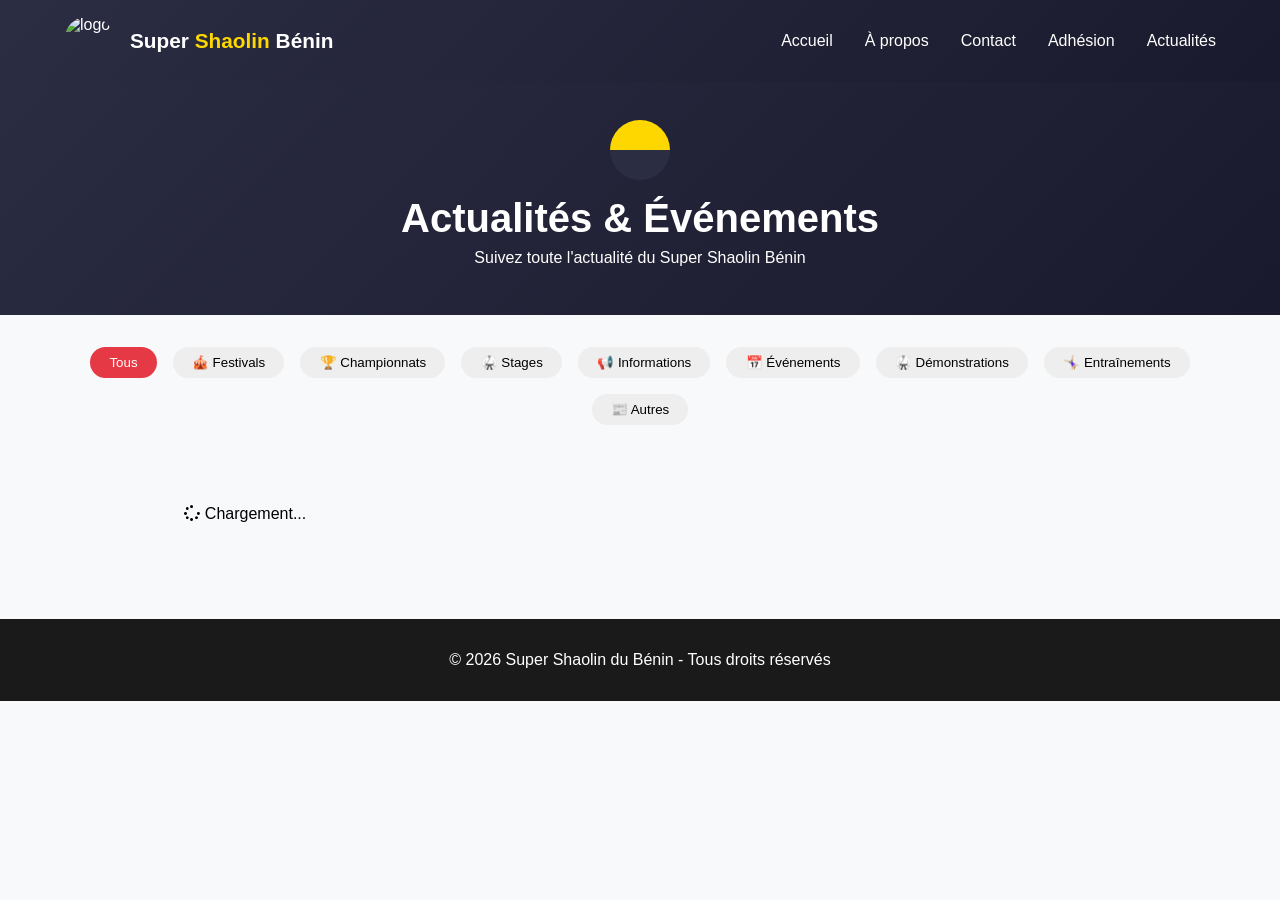
==== blog/index.html @ 6543830e "Fichiers déplacés à la racine" ====
<!DOCTYPE html>
<html lang="fr">
<head>
    <meta charset="UTF-8">
    <meta name="viewport" content="width=device-width, initial-scale=1.0">
    <title>Super Shaolin Bénin | Actualités</title>
    <link rel="stylesheet" href="https://cdnjs.cloudflare.com/ajax/libs/font-awesome/6.0.0/css/all.min.css">
    <style>
        * {
            margin: 0;
            padding: 0;
            box-sizing: border-box;
        }
        :root {
            --rouge: #E63946;
            --or: #FFD700;
            --gris-fonce: #2B2D42;
            --gris-clair: #F8F9FA;
        }
        body {
            font-family: 'Segoe UI', Tahoma, Geneva, Verdana, sans-serif;
            background: var(--gris-clair);
        }
        .header {
            background: linear-gradient(135deg, var(--gris-fonce) 0%, #1a1a2e 100%);
            color: white;
            padding: 1rem 5%;
            position: fixed;
            width: 100%;
            top: 0;
            z-index: 1000;
        }
        .nav-container {
            display: flex;
            justify-content: space-between;
            align-items: center;
            max-width: 1400px;
            margin: 0 auto;
        }
        .logo a {
            display: flex;
            align-items: center;
            gap: 1rem;
            text-decoration: none;
            color: white;
        }
        .logo h1 {
            font-size: 1.3rem;
        }
        .logo span {
            color: var(--or);
        }
        .logo-icon {
            border-radius: 50%;
            height: 50px;
            width: 50px;
            object-fit: cover;
        }
        .nav-menu {
            display: flex;
            list-style: none;
            gap: 2rem;
        }
        .nav-menu a {
            color: white;
            text-decoration: none;
        }
        .menu-toggle {
            display: none;
            font-size: 1.5rem;
            cursor: pointer;
            color: var(--or);
        }
        .blog-header {
            background: linear-gradient(135deg, var(--gris-fonce), #1a1a2e);
            color: white;
            text-align: center;
            padding: 120px 2rem 3rem;
            margin-top: 0;
        }
        .yin-yang {
            width: 60px;
            height: 60px;
            border-radius: 50%;
            background: linear-gradient(to bottom, var(--or) 50%, var(--gris-fonce) 50%);
            position: relative;
            margin: 0 auto 1rem;
            animation: rotate 10s linear infinite;
        }
        .yin-yang::before {
            content: '';
            position: absolute;
            top: 25%;
            left: 0;
            width: 25%;
            height: 25%;
            background: var(--or);
            border-radius: 50%;
            transform: translateX(50%);
        }
        .yin-yang::after {
            content: '';
            position: absolute;
            bottom: 25%;
            right: 0;
            width: 25%;
            height: 25%;
            background: var(--gris-fonce);
            border-radius: 50%;
            transform: translateX(-50%);
        }
        @keyframes rotate {
            from { transform: rotate(0deg); }
            to { transform: rotate(360deg); }
        }
        .blog-header h1 {
            font-size: 2.5rem;
            margin-bottom: 0.5rem;
        }
        .filter-section {
            display: flex;
            justify-content: center;
            gap: 1rem;
            flex-wrap: wrap;
            padding: 2rem 1rem;
            max-width: 1200px;
            margin: 0 auto;
        }
        .filter-btn {
            background: #eee;
            border: none;
            padding: 0.5rem 1.2rem;
            border-radius: 25px;
            cursor: pointer;
            transition: all 0.3s ease;
        }
        .filter-btn.active {
            background: var(--rouge);
            color: white;
        }
        .articles-grid {
            display: grid;
            grid-template-columns: repeat(auto-fill, minmax(350px, 1fr));
            gap: 2rem;
            max-width: 1400px;
            margin: 0 auto;
            padding: 0 5% 3rem;
        }
        .article-card {
            background: white;
            border-radius: 15px;
            overflow: hidden;
            box-shadow: 0 5px 20px rgba(0,0,0,0.1);
            transition: transform 0.3s;
        }
        .article-card:hover {
            transform: translateY(-5px);
        }
        .article-image {
            height: 200px;
            background: #ddd;
            display: flex;
            align-items: center;
            justify-content: center;
            color: #999;
        }
        .article-image img {
            width: 100%;
            height: 100%;
            object-fit: cover;
        }
        .article-content {
            padding: 1.5rem;
        }
        .article-category {
            display: inline-block;
            background: var(--rouge);
            color: white;
            padding: 0.2rem 0.8rem;
            border-radius: 20px;
            font-size: 0.7rem;
        }
        .article-date {
            color: #888;
            font-size: 0.8rem;
            margin: 0.5rem 0;
        }
        .article-title {
            font-size: 1.2rem;
            margin-bottom: 0.5rem;
        }
        .article-title a {
            color: inherit;
            text-decoration: none;
        }
        .article-title a:hover {
            color: var(--rouge);
        }
        .article-excerpt {
            color: #666;
            font-size: 0.9rem;
            margin-bottom: 1rem;
        }
        .btn-readmore {
            display: inline-block;
            background: var(--rouge);
            color: white;
            padding: 0.5rem 1.2rem;
            border-radius: 25px;
            text-decoration: none;
            font-size: 0.8rem;
        }
        .footer {
            background: #1a1a1a;
            color: white;
            text-align: center;
            padding: 2rem;
        }
        @media (max-width: 768px) {
            .menu-toggle { display: block; }
            .nav-menu {
                position: fixed;
                top: 70px;
                left: -100%;
                width: 100%;
                background: var(--gris-fonce);
                flex-direction: column;
                align-items: center;
                padding: 2rem;
                transition: left 0.3s;
            }
            .nav-menu.active { left: 0; }
            .articles-grid { grid-template-columns: 1fr; }
            .blog-header h1 { font-size: 1.8rem; }
        }
        .loading {
            text-align: center;
            padding: 3rem;
        }
    </style>
</head>
<body>
    <header class="header">
        <div class="nav-container">
            <div class="logo">
                <a href="../index.html">
                    <img src="../medias/logo cssb.jpg" alt="logo" class="logo-icon">
                    <h1>Super <span>Shaolin</span> Bénin</h1>
                </a>
            </div>
            <div class="menu-toggle" id="menuToggle">
                <i class="fas fa-bars"></i>
            </div>
            <ul class="nav-menu" id="navMenu">
                <li><a href="../index.html">Accueil</a></li>
                <li><a href="../a-propos.html">À propos</a></li>
                <li><a href="../contact.html">Contact</a></li>
                <li><a href="../adhesion.html">Adhésion</a></li>
                <li><a href="index.html">Actualités</a></li>
            </ul>
        </div>
    </header>

    <div class="blog-header">
        <div class="yin-yang"></div>
        <h1>Actualités & Événements</h1>
        <p>Suivez toute l'actualité du Super Shaolin Bénin</p>
    </div>

    <div class="filter-section">
        <button class="filter-btn active" data-filter="all">Tous</button>
        <button class="filter-btn" data-filter="Festival">🎪 Festivals</button>
        <button class="filter-btn" data-filter="Championnat">🏆 Championnats</button>
        <button class="filter-btn" data-filter="Stage">🥋 Stages</button>
        <button class="filter-btn" data-filter="Info">📢 Informations</button>
        <button class="filter-btn" data-filter="Événement">📅 Événements</button>
        <button class="filter-btn" data-filter="Démonstration">🥋 Démonstrations</button>
        <button class="filter-btn" data-filter="Entraînement">🤸🏼‍♀️ Entraînements</button>
        <button class="filter-btn" data-filter="Autre">📰 Autres</button>
    </div>

    <div id="articlesGrid" class="articles-grid">
        <div class="loading"><i class="fas fa-spinner fa-spin"></i> Chargement...</div>
    </div>

    <footer class="footer">
        <p>© 2026 Super Shaolin du Bénin - Tous droits réservés</p>
    </footer>

    <script src="https://cdn.jsdelivr.net/npm/@supabase/supabase-js@2"></script>
    <script>
        // ===== CONFIGURATION SUPABASE =====
        const SUPABASE_URL = 'https://pngyburrixrfaxwbqsny.supabase.co';
        const SUPABASE_ANON_KEY = 'sb_publishable_cgdu_2dYJcR7WLzYWQ4-bg_jx8uotBa';
        
        const supabase = window.supabase.createClient(SUPABASE_URL, SUPABASE_ANON_KEY);
        
        let currentFilter = 'all';
        
        // Menu mobile
        const menuToggle = document.getElementById('menuToggle');
        const navMenu = document.getElementById('navMenu');
        menuToggle.addEventListener('click', () => navMenu.classList.toggle('active'));
        document.querySelectorAll('.nav-menu a').forEach(link => {
            link.addEventListener('click', () => navMenu.classList.remove('active'));
        });
        
        async function loadArticles() {
            let query = supabase.from('articles').select('*').order('date', { ascending: false });
            
            if (currentFilter !== 'all') {
                query = query.eq('category', currentFilter);
            }
            
            const { data, error } = await query;
            
            if (error) {
                console.error('Erreur:', error);
                document.getElementById('articlesGrid').innerHTML = '<div class="loading">❌ Erreur de chargement</div>';
                return;
            }
            
            if (!data || data.length === 0) {
                document.getElementById('articlesGrid').innerHTML = '<div class="loading">📭 Aucun article pour le moment</div>';
                return;
            }
            
            document.getElementById('articlesGrid').innerHTML = data.map(article => `
                <div class="article-card">
                    <div class="article-image">
                        ${article.images && article.images[0] ? 
                            `<img src="${article.images[0]}" alt="${article.title}">` : 
                            '<i class="fas fa-image" style="font-size: 3rem;"></i>'}
                    </div>
                    <div class="article-content">
                        <span class="article-category">${getCategoryIcon(article.category)} ${article.category}</span>
                        <div class="article-date"><i class="far fa-calendar"></i> ${formatDate(article.date)}</div>
                        <h3 class="article-title"><a href="article.html?id=${article.id}">${escapeHtml(article.title)}</a></h3>
                        <p class="article-excerpt">${escapeHtml(article.excerpt.substring(0, 120))}...</p>
                        <a href="article.html?id=${article.id}" class="btn-readmore">Lire la suite →</a>
                    </div>
                </div>
            `).join('');
        }
        
        function getCategoryIcon(category) {
            const icons = { 
                'Festival': '🎪', 
                'Championnat': '🏆', 
                'Stage': '🥋', 
                'Info': '📢',
                'Événement': '📅',
                'Démonstration': '🥋',
                'Entraînement': '🤸🏼‍♀️'
            };
            return icons[category] || '📰';
        }
        
        function formatDate(dateStr) {
            if (!dateStr) return 'Date inconnue';
            return new Date(dateStr).toLocaleDateString('fr-FR');
        }
        
        function escapeHtml(text) {
            if (!text) return '';
            const div = document.createElement('div');
            div.textContent = text;
            return div.innerHTML;
        }
        
        // Filtres
        document.querySelectorAll('.filter-btn').forEach(btn => {
            btn.addEventListener('click', () => {
                document.querySelectorAll('.filter-btn').forEach(b => b.classList.remove('active'));
                btn.classList.add('active');
                currentFilter = btn.dataset.filter;
                loadArticles();
            });
        });
        
        loadArticles();
    </script>
</body>
</html>
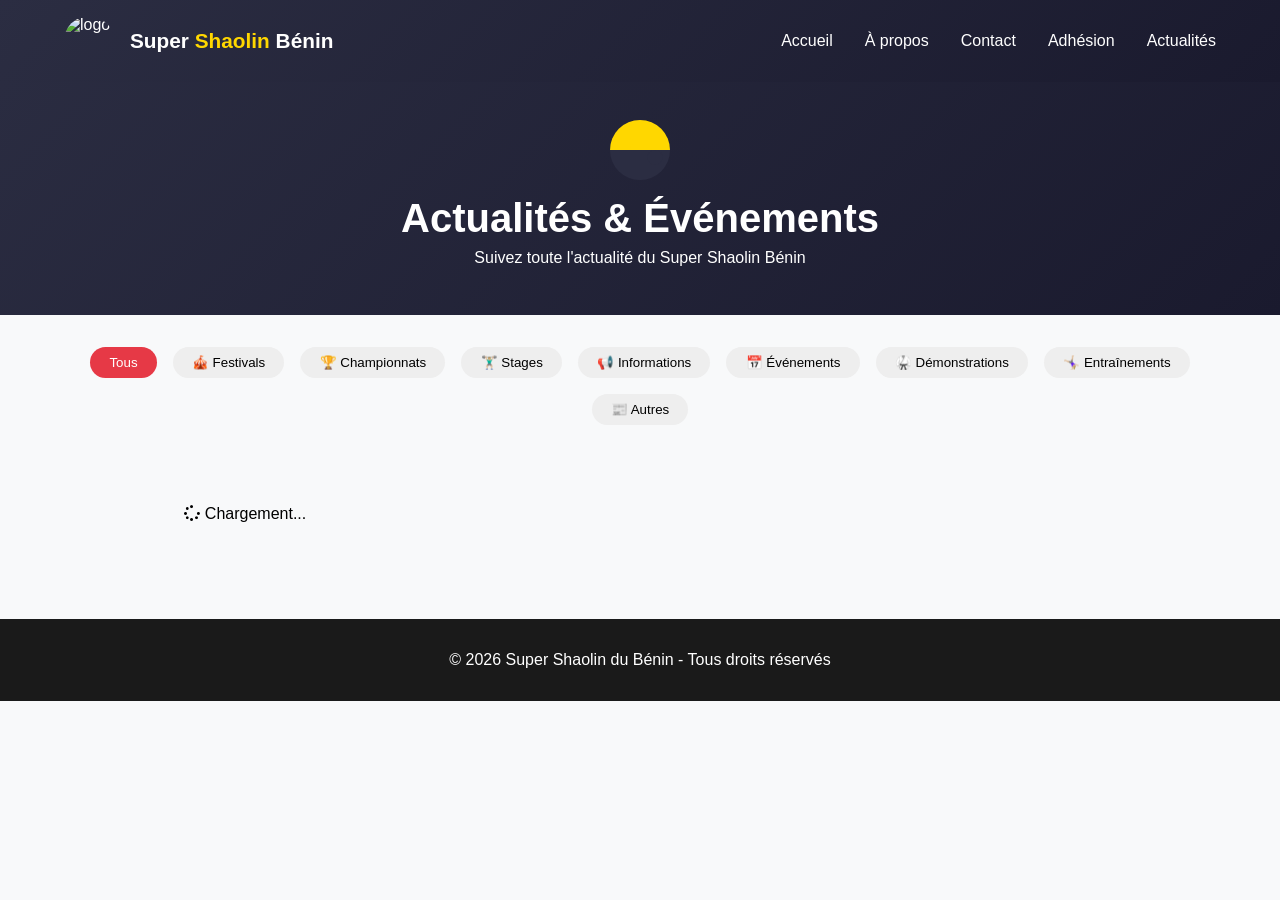
==== commit d05bb082: "Admin version stable sans Supabase" ====
--- a/blog/index.html
+++ b/blog/index.html
@@ -271,7 +271,7 @@
         <button class="filter-btn active" data-filter="all">Tous</button>
         <button class="filter-btn" data-filter="Festival">🎪 Festivals</button>
         <button class="filter-btn" data-filter="Championnat">🏆 Championnats</button>
-        <button class="filter-btn" data-filter="Stage">🥋 Stages</button>
+        <button class="filter-btn" data-filter="Stage">🏋🏼‍♂️ Stages</button>
         <button class="filter-btn" data-filter="Info">📢 Informations</button>
         <button class="filter-btn" data-filter="Événement">📅 Événements</button>
         <button class="filter-btn" data-filter="Démonstration">🥋 Démonstrations</button>
@@ -347,11 +347,14 @@
             const icons = { 
                 'Festival': '🎪', 
                 'Championnat': '🏆', 
-                'Stage': '🥋', 
+                'Stage': '🏋🏼‍♂️', 
                 'Info': '📢',
                 'Événement': '📅',
                 'Démonstration': '🥋',
-                'Entraînement': '🤸🏼‍♀️'
+                'Entraînement': '🤸🏼‍♀️',
+                'Autre': '📰',
+                'Spectacle': '🎭'
+
             };
             return icons[category] || '📰';
         }
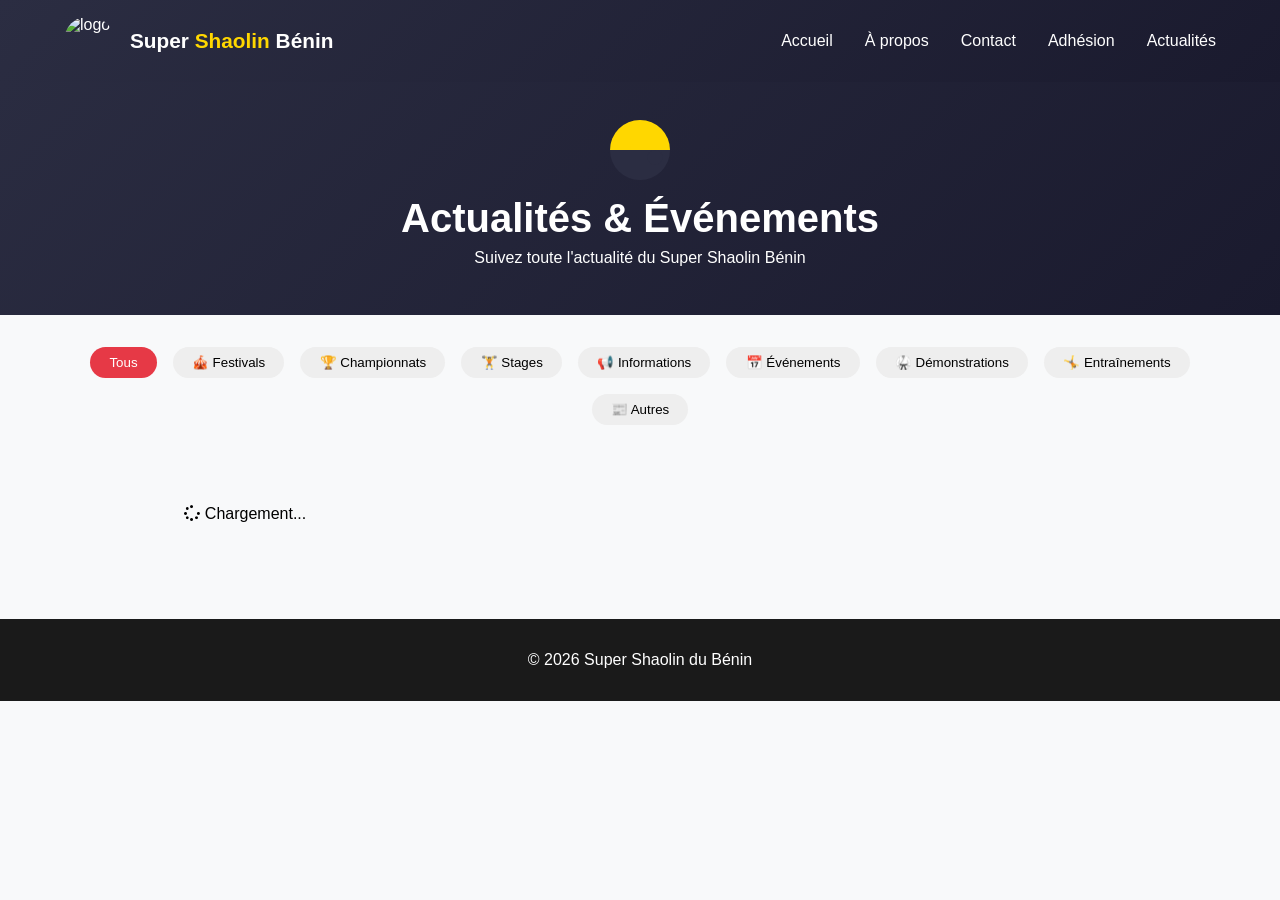
==== commit ef572c54: "Menu hamburger fonctionnel sur toutes les pages" ====
--- a/blog/index.html
+++ b/blog/index.html
@@ -6,21 +6,10 @@
     <title>Super Shaolin Bénin | Actualités</title>
     <link rel="stylesheet" href="https://cdnjs.cloudflare.com/ajax/libs/font-awesome/6.0.0/css/all.min.css">
     <style>
-        * {
-            margin: 0;
-            padding: 0;
-            box-sizing: border-box;
-        }
-        :root {
-            --rouge: #E63946;
-            --or: #FFD700;
-            --gris-fonce: #2B2D42;
-            --gris-clair: #F8F9FA;
-        }
-        body {
-            font-family: 'Segoe UI', Tahoma, Geneva, Verdana, sans-serif;
-            background: var(--gris-clair);
-        }
+        * { margin: 0; padding: 0; box-sizing: border-box; }
+        :root { --rouge: #E63946; --or: #FFD700; --gris-fonce: #2B2D42; --gris-clair: #F8F9FA; }
+        body { font-family: 'Segoe UI', sans-serif; background: var(--gris-clair); }
+
         .header {
             background: linear-gradient(135deg, var(--gris-fonce) 0%, #1a1a2e 100%);
             color: white;
@@ -30,213 +19,95 @@
             top: 0;
             z-index: 1000;
         }
-        .nav-container {
-            display: flex;
-            justify-content: space-between;
-            align-items: center;
-            max-width: 1400px;
-            margin: 0 auto;
-        }
-        .logo a {
-            display: flex;
-            align-items: center;
-            gap: 1rem;
-            text-decoration: none;
-            color: white;
-        }
-        .logo h1 {
-            font-size: 1.3rem;
-        }
-        .logo span {
-            color: var(--or);
-        }
-        .logo-icon {
-            border-radius: 50%;
-            height: 50px;
-            width: 50px;
-            object-fit: cover;
-        }
-        .nav-menu {
-            display: flex;
-            list-style: none;
-            gap: 2rem;
-        }
-        .nav-menu a {
-            color: white;
-            text-decoration: none;
-        }
+        .nav-container { display: flex; justify-content: space-between; align-items: center; max-width: 1400px; margin: 0 auto; }
+        .logo a { display: flex; align-items: center; gap: 1rem; text-decoration: none; color: white; }
+        .logo h1 { font-size: 1.3rem; }
+        .logo span { color: var(--or); }
+        .logo-icon { border-radius: 50%; height: 50px; width: 50px; object-fit: cover; }
+        .nav-menu { display: flex; list-style: none; gap: 2rem; }
+        .nav-menu a { color: white; text-decoration: none; }
+
         .menu-toggle {
             display: none;
-            font-size: 1.5rem;
+            flex-direction: column;
+            justify-content: space-between;
+            width: 30px;
+            height: 22px;
             cursor: pointer;
-            color: var(--or);
-        }
+            background: none;
+            border: none;
+            padding: 0;
+        }
+        .menu-toggle span {
+            display: block;
+            width: 100%;
+            height: 3px;
+            background: var(--or);
+            border-radius: 3px;
+            transition: all 0.3s ease;
+        }
+        .menu-toggle.open span:nth-child(1) { transform: translateY(9.5px) rotate(45deg); }
+        .menu-toggle.open span:nth-child(2) { opacity: 0; }
+        .menu-toggle.open span:nth-child(3) { transform: translateY(-9.5px) rotate(-45deg); }
+
         .blog-header {
             background: linear-gradient(135deg, var(--gris-fonce), #1a1a2e);
             color: white;
             text-align: center;
             padding: 120px 2rem 3rem;
-            margin-top: 0;
         }
         .yin-yang {
-            width: 60px;
-            height: 60px;
-            border-radius: 50%;
+            width: 60px; height: 60px; border-radius: 50%;
             background: linear-gradient(to bottom, var(--or) 50%, var(--gris-fonce) 50%);
-            position: relative;
-            margin: 0 auto 1rem;
+            position: relative; margin: 0 auto 1rem;
             animation: rotate 10s linear infinite;
         }
-        .yin-yang::before {
-            content: '';
-            position: absolute;
-            top: 25%;
-            left: 0;
-            width: 25%;
-            height: 25%;
-            background: var(--or);
-            border-radius: 50%;
-            transform: translateX(50%);
-        }
-        .yin-yang::after {
-            content: '';
-            position: absolute;
-            bottom: 25%;
-            right: 0;
-            width: 25%;
-            height: 25%;
-            background: var(--gris-fonce);
-            border-radius: 50%;
-            transform: translateX(-50%);
-        }
-        @keyframes rotate {
-            from { transform: rotate(0deg); }
-            to { transform: rotate(360deg); }
-        }
-        .blog-header h1 {
-            font-size: 2.5rem;
-            margin-bottom: 0.5rem;
-        }
-        .filter-section {
-            display: flex;
-            justify-content: center;
-            gap: 1rem;
-            flex-wrap: wrap;
-            padding: 2rem 1rem;
-            max-width: 1200px;
-            margin: 0 auto;
-        }
-        .filter-btn {
-            background: #eee;
-            border: none;
-            padding: 0.5rem 1.2rem;
-            border-radius: 25px;
-            cursor: pointer;
-            transition: all 0.3s ease;
-        }
-        .filter-btn.active {
-            background: var(--rouge);
-            color: white;
-        }
-        .articles-grid {
-            display: grid;
-            grid-template-columns: repeat(auto-fill, minmax(350px, 1fr));
-            gap: 2rem;
-            max-width: 1400px;
-            margin: 0 auto;
-            padding: 0 5% 3rem;
-        }
-        .article-card {
-            background: white;
-            border-radius: 15px;
-            overflow: hidden;
-            box-shadow: 0 5px 20px rgba(0,0,0,0.1);
-            transition: transform 0.3s;
-        }
-        .article-card:hover {
-            transform: translateY(-5px);
-        }
-        .article-image {
-            height: 200px;
-            background: #ddd;
-            display: flex;
-            align-items: center;
-            justify-content: center;
-            color: #999;
-        }
-        .article-image img {
-            width: 100%;
-            height: 100%;
-            object-fit: cover;
-        }
-        .article-content {
-            padding: 1.5rem;
-        }
-        .article-category {
-            display: inline-block;
-            background: var(--rouge);
-            color: white;
-            padding: 0.2rem 0.8rem;
-            border-radius: 20px;
-            font-size: 0.7rem;
-        }
-        .article-date {
-            color: #888;
-            font-size: 0.8rem;
-            margin: 0.5rem 0;
-        }
-        .article-title {
-            font-size: 1.2rem;
-            margin-bottom: 0.5rem;
-        }
-        .article-title a {
-            color: inherit;
-            text-decoration: none;
-        }
-        .article-title a:hover {
-            color: var(--rouge);
-        }
-        .article-excerpt {
-            color: #666;
-            font-size: 0.9rem;
-            margin-bottom: 1rem;
-        }
-        .btn-readmore {
-            display: inline-block;
-            background: var(--rouge);
-            color: white;
-            padding: 0.5rem 1.2rem;
-            border-radius: 25px;
-            text-decoration: none;
-            font-size: 0.8rem;
-        }
-        .footer {
-            background: #1a1a1a;
-            color: white;
-            text-align: center;
-            padding: 2rem;
-        }
+        .yin-yang::before, .yin-yang::after { content: ''; position: absolute; width: 25%; height: 25%; border-radius: 50%; }
+        .yin-yang::before { top: 25%; left: 0; background: var(--or); transform: translateX(50%); }
+        .yin-yang::after { bottom: 25%; right: 0; background: var(--gris-fonce); transform: translateX(-50%); }
+        @keyframes rotate { from { transform: rotate(0deg); } to { transform: rotate(360deg); } }
+        .blog-header h1 { font-size: 2.5rem; margin-bottom: 0.5rem; }
+
+        .filter-section { display: flex; justify-content: center; gap: 1rem; flex-wrap: wrap; padding: 2rem 1rem; max-width: 1200px; margin: 0 auto; }
+        .filter-btn { background: #eee; border: none; padding: 0.5rem 1.2rem; border-radius: 25px; cursor: pointer; }
+        .filter-btn.active { background: var(--rouge); color: white; }
+
+        .articles-grid { display: grid; grid-template-columns: repeat(auto-fill, minmax(350px, 1fr)); gap: 2rem; max-width: 1400px; margin: 0 auto; padding: 0 5% 3rem; }
+        .article-card { background: white; border-radius: 15px; overflow: hidden; box-shadow: 0 5px 20px rgba(0,0,0,0.1); transition: transform 0.3s; }
+        .article-card:hover { transform: translateY(-5px); }
+        .article-image { height: 200px; background: #ddd; display: flex; align-items: center; justify-content: center; color: #999; }
+        .article-image img { width: 100%; height: 100%; object-fit: cover; }
+        .article-content { padding: 1.5rem; }
+        .article-category { display: inline-block; background: var(--rouge); color: white; padding: 0.2rem 0.8rem; border-radius: 20px; font-size: 0.7rem; }
+        .article-date { color: #888; font-size: 0.8rem; margin: 0.5rem 0; }
+        .article-title { font-size: 1.2rem; margin-bottom: 0.5rem; }
+        .article-title a { color: inherit; text-decoration: none; }
+        .article-excerpt { color: #666; font-size: 0.9rem; margin-bottom: 1rem; }
+        .btn-readmore { display: inline-block; background: var(--rouge); color: white; padding: 0.5rem 1.2rem; border-radius: 25px; text-decoration: none; font-size: 0.8rem; }
+        .footer { background: #1a1a1a; color: white; text-align: center; padding: 2rem; }
+
         @media (max-width: 768px) {
-            .menu-toggle { display: block; }
+            .menu-toggle { display: flex; }
             .nav-menu {
                 position: fixed;
-                top: 70px;
+                top: 80px;
                 left: -100%;
                 width: 100%;
+                height: calc(100vh - 80px);
                 background: var(--gris-fonce);
                 flex-direction: column;
                 align-items: center;
-                padding: 2rem;
-                transition: left 0.3s;
+                justify-content: center;
+                transition: left 0.3s ease;
+                z-index: 999;
+                gap: 2rem;
             }
-            .nav-menu.active { left: 0; }
+            .nav-menu.menu-open { left: 0 !important; }
             .articles-grid { grid-template-columns: 1fr; }
             .blog-header h1 { font-size: 1.8rem; }
-        }
-        .loading {
-            text-align: center;
-            padding: 3rem;
-        }
+            .logo h1 { font-size: 1rem; }
+        }
+        .loading { text-align: center; padding: 3rem; }
     </style>
 </head>
 <body>
@@ -248,9 +119,11 @@
                     <h1>Super <span>Shaolin</span> Bénin</h1>
                 </a>
             </div>
-            <div class="menu-toggle" id="menuToggle">
-                <i class="fas fa-bars"></i>
-            </div>
+            <button class="menu-toggle" id="menuToggle" aria-label="Menu">
+                <span></span>
+                <span></span>
+                <span></span>
+            </button>
             <ul class="nav-menu" id="navMenu">
                 <li><a href="../index.html">Accueil</a></li>
                 <li><a href="../a-propos.html">À propos</a></li>
@@ -271,11 +144,11 @@
         <button class="filter-btn active" data-filter="all">Tous</button>
         <button class="filter-btn" data-filter="Festival">🎪 Festivals</button>
         <button class="filter-btn" data-filter="Championnat">🏆 Championnats</button>
-        <button class="filter-btn" data-filter="Stage">🏋🏼‍♂️ Stages</button>
+        <button class="filter-btn" data-filter="Stage">🏋️ Stages</button>
         <button class="filter-btn" data-filter="Info">📢 Informations</button>
         <button class="filter-btn" data-filter="Événement">📅 Événements</button>
         <button class="filter-btn" data-filter="Démonstration">🥋 Démonstrations</button>
-        <button class="filter-btn" data-filter="Entraînement">🤸🏼‍♀️ Entraînements</button>
+        <button class="filter-btn" data-filter="Entraînement">🤸 Entraînements</button>
         <button class="filter-btn" data-filter="Autre">📰 Autres</button>
     </div>
 
@@ -284,94 +157,69 @@
     </div>
 
     <footer class="footer">
-        <p>© 2026 Super Shaolin du Bénin - Tous droits réservés</p>
+        <p>© 2026 Super Shaolin du Bénin</p>
     </footer>
 
+    <!-- MENU : script isolé placé après le HTML, avant Supabase -->
+    <script>
+        (function() {
+            var btn = document.getElementById('menuToggle');
+            var nav = document.getElementById('navMenu');
+
+            btn.addEventListener('click', function(e) {
+                e.stopPropagation();
+                var open = nav.classList.toggle('menu-open');
+                btn.classList.toggle('open', open);
+            });
+
+            nav.querySelectorAll('a').forEach(function(a) {
+                a.addEventListener('click', function() {
+                    nav.classList.remove('menu-open');
+                    btn.classList.remove('open');
+                });
+            });
+
+            document.addEventListener('click', function(e) {
+                if (!nav.contains(e.target) && !btn.contains(e.target)) {
+                    nav.classList.remove('menu-open');
+                    btn.classList.remove('open');
+                }
+            });
+        })();
+    </script>
+
+    <!-- SUPABASE : dans son propre script, séparé -->
     <script src="https://cdn.jsdelivr.net/npm/@supabase/supabase-js@2"></script>
     <script>
-        // ===== CONFIGURATION SUPABASE =====
         const SUPABASE_URL = 'https://pngyburrixrfaxwbqsny.supabase.co';
         const SUPABASE_ANON_KEY = 'sb_publishable_cgdu_2dYJcR7WLzYWQ4-bg_jx8uotBa';
-        
         const supabase = window.supabase.createClient(SUPABASE_URL, SUPABASE_ANON_KEY);
-        
         let currentFilter = 'all';
-        
-        // Menu mobile
-        const menuToggle = document.getElementById('menuToggle');
-        const navMenu = document.getElementById('navMenu');
-        menuToggle.addEventListener('click', () => navMenu.classList.toggle('active'));
-        document.querySelectorAll('.nav-menu a').forEach(link => {
-            link.addEventListener('click', () => navMenu.classList.remove('active'));
-        });
-        
+
         async function loadArticles() {
             let query = supabase.from('articles').select('*').order('date', { ascending: false });
-            
-            if (currentFilter !== 'all') {
-                query = query.eq('category', currentFilter);
-            }
-            
+            if (currentFilter !== 'all') query = query.eq('category', currentFilter);
             const { data, error } = await query;
-            
-            if (error) {
-                console.error('Erreur:', error);
-                document.getElementById('articlesGrid').innerHTML = '<div class="loading">❌ Erreur de chargement</div>';
+            if (error || !data || data.length === 0) {
+                document.getElementById('articlesGrid').innerHTML = '<div class="loading">📭 Aucun article</div>';
                 return;
             }
-            
-            if (!data || data.length === 0) {
-                document.getElementById('articlesGrid').innerHTML = '<div class="loading">📭 Aucun article pour le moment</div>';
-                return;
-            }
-            
             document.getElementById('articlesGrid').innerHTML = data.map(article => `
                 <div class="article-card">
                     <div class="article-image">
-                        ${article.images && article.images[0] ? 
-                            `<img src="${article.images[0]}" alt="${article.title}">` : 
-                            '<i class="fas fa-image" style="font-size: 3rem;"></i>'}
+                        ${article.images && article.images[0] ? `<img src="${article.images[0]}">` : '<i class="fas fa-image" style="font-size:3rem;"></i>'}
                     </div>
                     <div class="article-content">
-                        <span class="article-category">${getCategoryIcon(article.category)} ${article.category}</span>
-                        <div class="article-date"><i class="far fa-calendar"></i> ${formatDate(article.date)}</div>
-                        <h3 class="article-title"><a href="article.html?id=${article.id}">${escapeHtml(article.title)}</a></h3>
-                        <p class="article-excerpt">${escapeHtml(article.excerpt.substring(0, 120))}...</p>
+                        <span class="article-category">${article.category}</span>
+                        <div class="article-date">${new Date(article.date).toLocaleDateString('fr-FR')}</div>
+                        <h3 class="article-title"><a href="article.html?id=${article.id}">${article.title}</a></h3>
+                        <p class="article-excerpt">${article.excerpt.substring(0, 120)}...</p>
                         <a href="article.html?id=${article.id}" class="btn-readmore">Lire la suite →</a>
                     </div>
                 </div>
             `).join('');
         }
-        
-        function getCategoryIcon(category) {
-            const icons = { 
-                'Festival': '🎪', 
-                'Championnat': '🏆', 
-                'Stage': '🏋🏼‍♂️', 
-                'Info': '📢',
-                'Événement': '📅',
-                'Démonstration': '🥋',
-                'Entraînement': '🤸🏼‍♀️',
-                'Autre': '📰',
-                'Spectacle': '🎭'
-
-            };
-            return icons[category] || '📰';
-        }
-        
-        function formatDate(dateStr) {
-            if (!dateStr) return 'Date inconnue';
-            return new Date(dateStr).toLocaleDateString('fr-FR');
-        }
-        
-        function escapeHtml(text) {
-            if (!text) return '';
-            const div = document.createElement('div');
-            div.textContent = text;
-            return div.innerHTML;
-        }
-        
-        // Filtres
+
         document.querySelectorAll('.filter-btn').forEach(btn => {
             btn.addEventListener('click', () => {
                 document.querySelectorAll('.filter-btn').forEach(b => b.classList.remove('active'));
@@ -380,7 +228,7 @@
                 loadArticles();
             });
         });
-        
+
         loadArticles();
     </script>
 </body>
